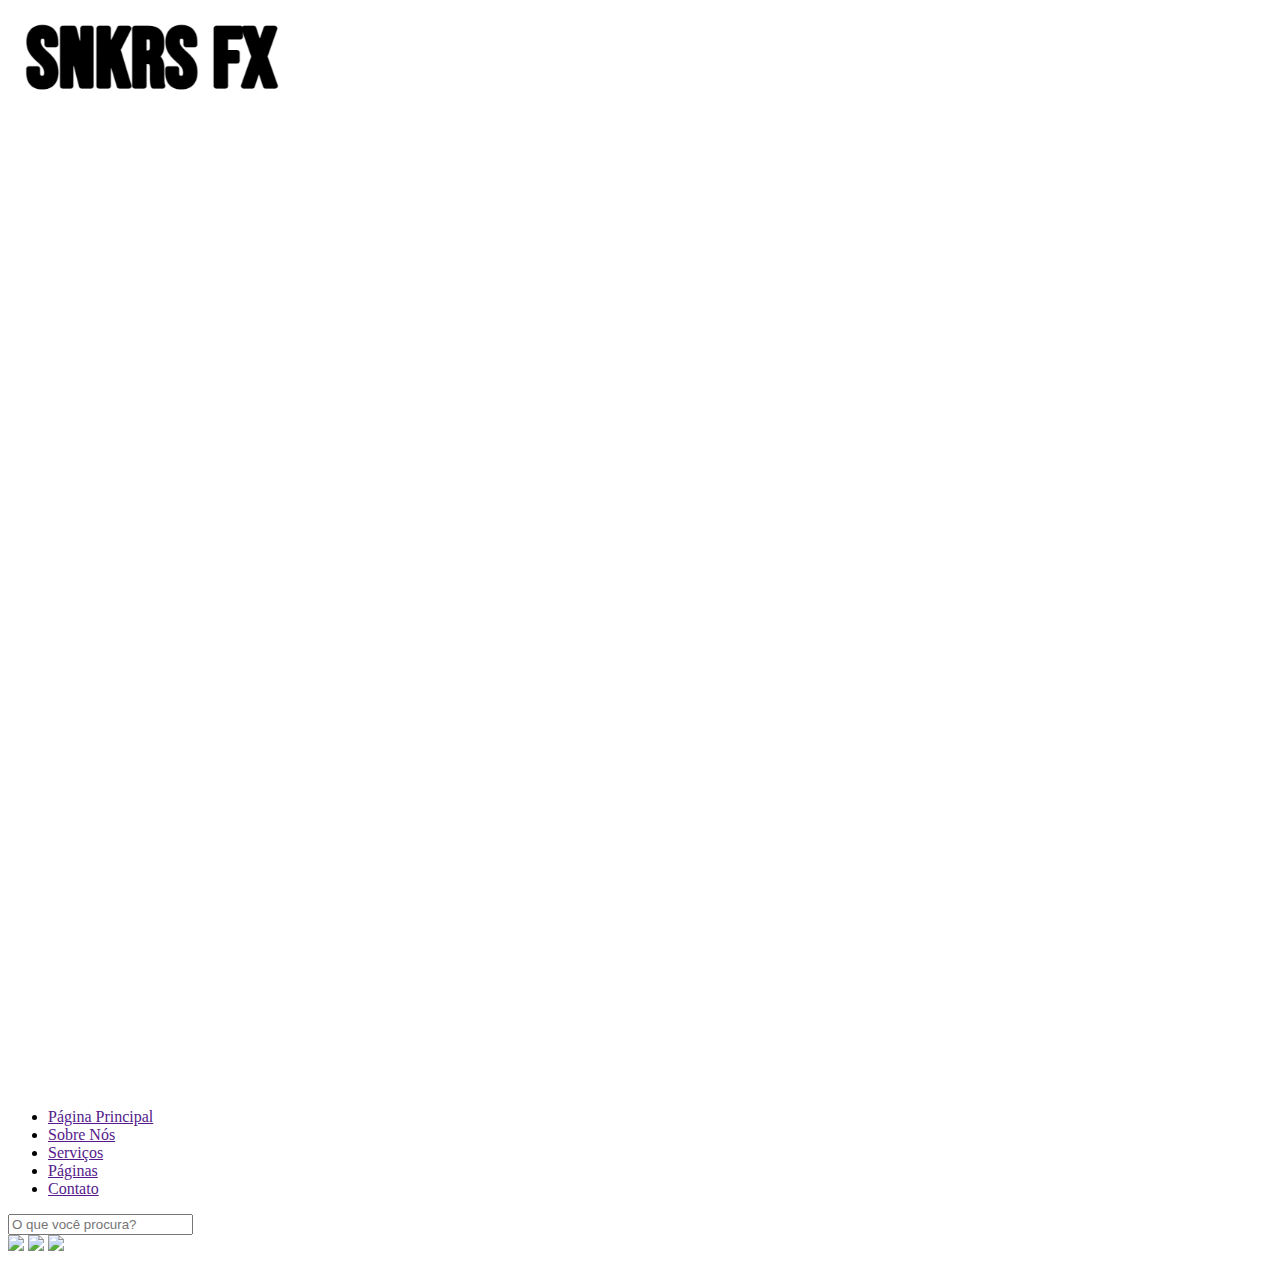
==== index.html @ 55c2656d "Add files via upload" ====
<!DOCTYPE html>
<html lang="en">
<head>
  <meta charset="UTF-8">
  <meta http-equiv="X-UA-Compatible" content="IE=edge">
  <meta name="viewport" content="width=device-width, initial-scale=1.0">
  <link rel="stylesheet" type="text/css" href="css/main.css">
  <link rel="stylesheet" type="text/css" href="//cdn.jsdelivr.net/npm/slick-carousel@1.8.1/slick/slick.css"/>
  <title>SNKRS FX</title>
</head>
<body>
  <header class="menu-principal">
    <main>
     <div class="header-1">
       <div class="logo">
          <img src="logo.png"/>
     </div> 

     </div>  
    </main>  
   </header>
   <main class="col-100 menu-urls">
    <div class="header-2">
       <div class="menu">
           <ul>
               <li><a href="">Página Principal</a></li>
               <li><a href="">Sobre Nós</a></li>
               <li><a href="">Serviços</a></li>
               <li><a href="">Páginas</a></li>
               <li><a href="">Contato</a></li>
           </ul>
       </div>
       <div class="busca">
         <input placeholder="O que você procura?" type="text"/>
       </div>
    </div>
   </main>
   <div class="col-100">
    <div class="slider-principal">

        <img src="img/teste.jpg" />
         <img src="img/teste.jpg" />
        <img src="img/teste.jpg" />
    </div>
  </div>
   <script type="text/javascript" src="https://code.jquery.com/jquery-1.11.0.min.js"></script>
<script type="text/javascript" src="https://code.jquery.com/jquery-migrate-1.2.1.min.js"></script>
<script type="text/javascript" src="https://cdn.jsdelivr.net/npm/slick-carousel@1.8.1/slick/slick.min.js"></script>
<script type="text/javascript" src="js/main.js"></script>
  
</body>
</html>
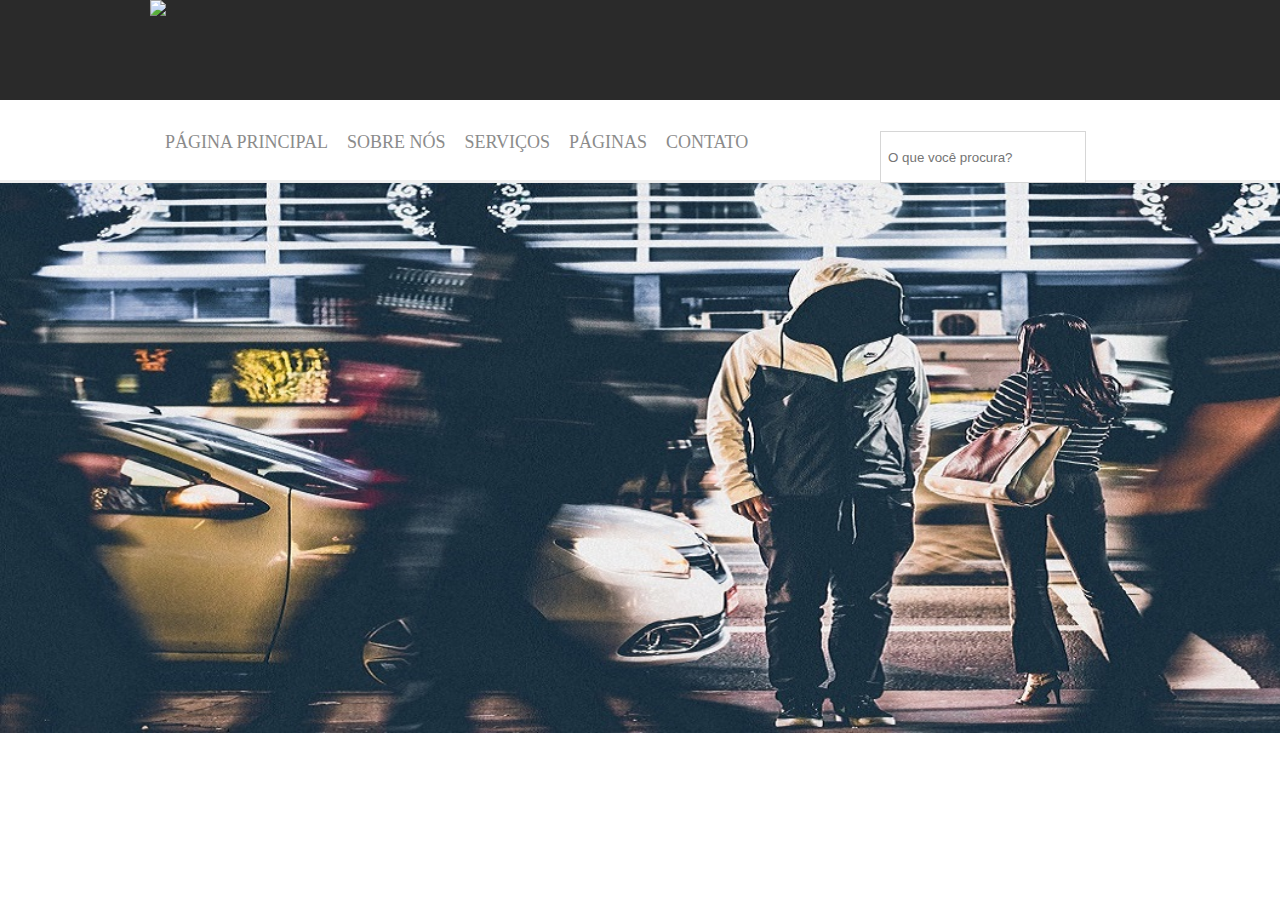
==== commit b1dc28d3: "att" ====
--- a/index.html
+++ b/index.html
@@ -4,8 +4,8 @@
   <meta charset="UTF-8">
   <meta http-equiv="X-UA-Compatible" content="IE=edge">
   <meta name="viewport" content="width=device-width, initial-scale=1.0">
-  <link rel="stylesheet" type="text/css" href="css/main.css">
-  <link rel="stylesheet" type="text/css" href="//cdn.jsdelivr.net/npm/slick-carousel@1.8.1/slick/slick.css"/>
+  <link rel="stylesheet" type="text/css" href="css/style.css">
+   
   <title>SNKRS FX</title>
 </head>
 <body>
@@ -13,10 +13,9 @@
     <main>
      <div class="header-1">
        <div class="logo">
-          <img src="logo.png"/>
+          <img src="img/logo.png"/>
      </div> 
-
-     </div>  
+     </div> 
     </main>  
    </header>
    <main class="col-100 menu-urls">
@@ -36,17 +35,15 @@
     </div>
    </main>
    <div class="col-100">
-    <div class="slider-principal">
-
-        <img src="img/teste.jpg" />
-         <img src="img/teste.jpg" />
-        <img src="img/teste.jpg" />
-    </div>
+    <div class="carrossel">
+      <div class="fotos">
+          <img src="img/template.jpg">
+          <img src="img/template.jpg">
+          <img src="img/template.jpg">
+          <img src="img/template.jpg">
+          <img src="img/template.jpg">
   </div>
-   <script type="text/javascript" src="https://code.jquery.com/jquery-1.11.0.min.js"></script>
-<script type="text/javascript" src="https://code.jquery.com/jquery-migrate-1.2.1.min.js"></script>
-<script type="text/javascript" src="https://cdn.jsdelivr.net/npm/slick-carousel@1.8.1/slick/slick.min.js"></script>
-<script type="text/javascript" src="js/main.js"></script>
-  
+      </div>
+    </div>  
 </body>
 </html>--- a/css/style.css
+++ b/css/style.css
@@ -0,0 +1,101 @@
+body{
+    width: 100%;
+    height: 100%;
+    margin: 0% auto;
+}
+
+ul {
+  padding: 0px!important;
+}
+.menu-principal {
+    width: 100%;
+    background-color: #2a2a2a;
+    height: 100px; 
+}
+main{
+   margin: 0% auto;
+    width: 980px;
+    position: relative;
+}
+.logo {
+    float: left;
+    padding: 0%;
+    width: 0%;
+}
+.header-2 {
+    background-color: #ffffff;
+    width: 980px;
+    margin: 0% auto;
+    padding: 16px;
+}
+.menu-urls{
+    height: 80px;
+    border-bottom: 3px solid #efefef
+}
+.menu ul li {
+    display: inline-block;
+    color:#8b8b8b;
+    margin-left: 15px;
+    height: 50px;
+}
+.menu ul li:hover{
+    border-bottom: 3px solid #00bac6;
+}
+.menu ul li a:hover{
+     color:#00bac6;
+}
+.menu ul li a {
+    color:#8b8b8b;
+    text-decoration: none;
+    font-size: 18px;
+    text-transform: uppercase;
+}
+.menu {
+    width: 70%;
+    float:left;
+}
+.busca {
+    text-align: center;
+    width: 30%;
+    float: right;
+}
+.busca input{
+    background-image: url('../lupa.png');
+    background-repeat: no-repeat;
+    height: 36px;
+    padding: 7px;
+    width: 190px;
+    margin-top: 15px;
+    background-position: 96%;
+    border: 1px solid #d6d6d6;
+}
+.col-100 {
+    width: 100%;
+    float: left;
+    position: relative;
+}
+.carrossel{
+    width: 1620px;
+    height: 620px;
+    overflow: hidden;
+}
+.carrossel .fotos{
+    width: 500%;
+    animation: animacao 20s infinite;
+}
+
+.carrossel .fotos img{
+    width: 19.9%;
+}
+
+@keyframes animacao {
+    0%{margin-left: 0;}
+    20%{margin-left: 0;}
+    25%{margin-left: -100%;}
+    45%{margin-left: -100%;}
+    50%{margin-left: -200%;}
+    70%{margin-left: -200%;}
+    75%{margin-left: -300%;}
+    95%{margin-left: -300%;}
+    100%{margin-left: -400%;}
+}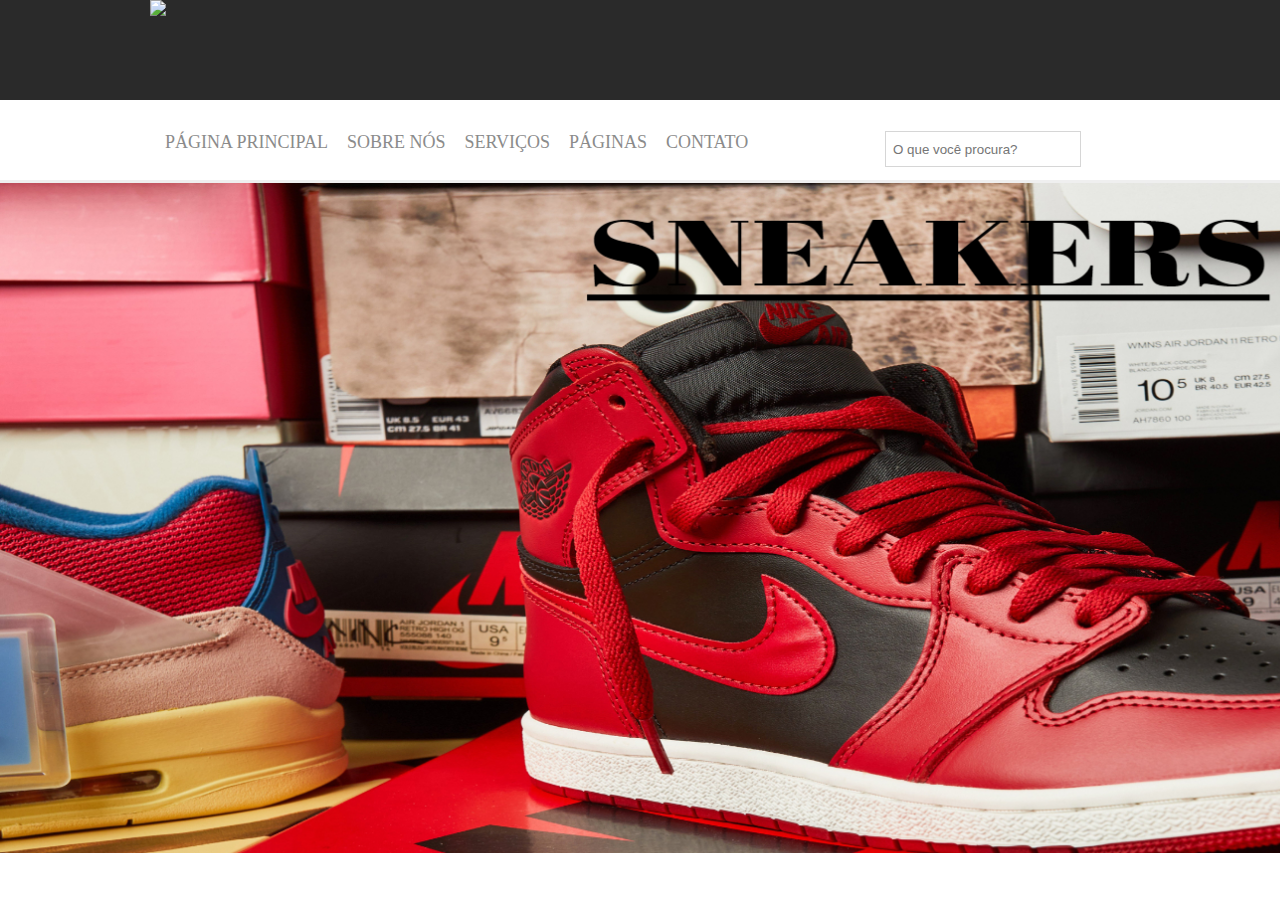
==== commit dab3e6d5: "atu3" ====
--- a/index.html
+++ b/index.html
@@ -37,7 +37,7 @@
    <div class="col-100">
     <div class="carrossel">
       <div class="fotos">
-          <img src="img/template.jpg">
+          <img src="img/vit22.jpg">
           <img src="img/template.jpg">
           <img src="img/template.jpg">
           <img src="img/template.jpg">
--- a/css/style.css
+++ b/css/style.css
@@ -62,9 +62,9 @@
 .busca input{
     background-image: url('../lupa.png');
     background-repeat: no-repeat;
-    height: 36px;
+    height: 20px;
     padding: 7px;
-    width: 190px;
+    width: 180px;
     margin-top: 15px;
     background-position: 96%;
     border: 1px solid #d6d6d6;
@@ -75,13 +75,13 @@
     position: relative;
 }
 .carrossel{
-    width: 1620px;
-    height: 620px;
+    width: 1902px;
+    height: 670px;
     overflow: hidden;
 }
 .carrossel .fotos{
     width: 500%;
-    animation: animacao 20s infinite;
+    animation: animacao 150s infinite;
 }
 
 .carrossel .fotos img{
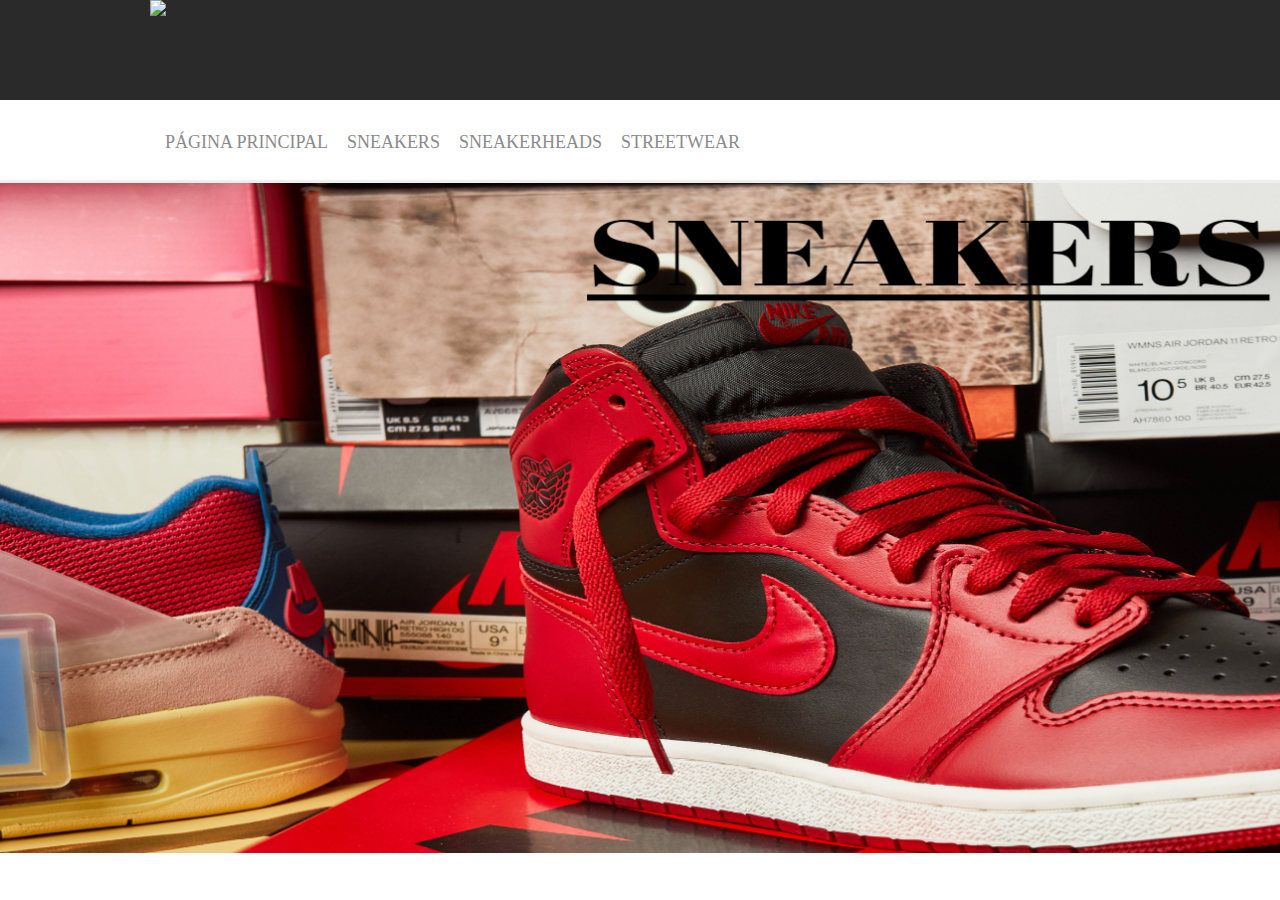
==== commit d55505a1: "fim" ====
--- a/index.html
+++ b/index.html
@@ -1,5 +1,5 @@
 <!DOCTYPE html>
-<html lang="en">
+<html lang="pt-br">
 <head>
   <meta charset="UTF-8">
   <meta http-equiv="X-UA-Compatible" content="IE=edge">
@@ -22,15 +22,11 @@
     <div class="header-2">
        <div class="menu">
            <ul>
-               <li><a href="">Página Principal</a></li>
-               <li><a href="">Sobre Nós</a></li>
-               <li><a href="">Serviços</a></li>
-               <li><a href="">Páginas</a></li>
-               <li><a href="">Contato</a></li>
+               <li><a href="index.html">Página Principal</a></li>
+               <li><a href="index1.html">Sneakers</a></li>
+               <li><a href="index2.html">Sneakerheads</a></li>
+               <li><a href="index3.html">Streetwear</a></li>
            </ul>
-       </div>
-       <div class="busca">
-         <input placeholder="O que você procura?" type="text"/>
        </div>
     </div>
    </main>
@@ -38,10 +34,10 @@
     <div class="carrossel">
       <div class="fotos">
           <img src="img/vit22.jpg">
-          <img src="img/template.jpg">
-          <img src="img/template.jpg">
-          <img src="img/template.jpg">
-          <img src="img/template.jpg">
+          <img src="img/kl.jpg">
+          <img src="img/wp13.png">
+          <img src="img/vit22.jpg">
+          <img src="img/kl.jpg">
   </div>
       </div>
     </div>  
